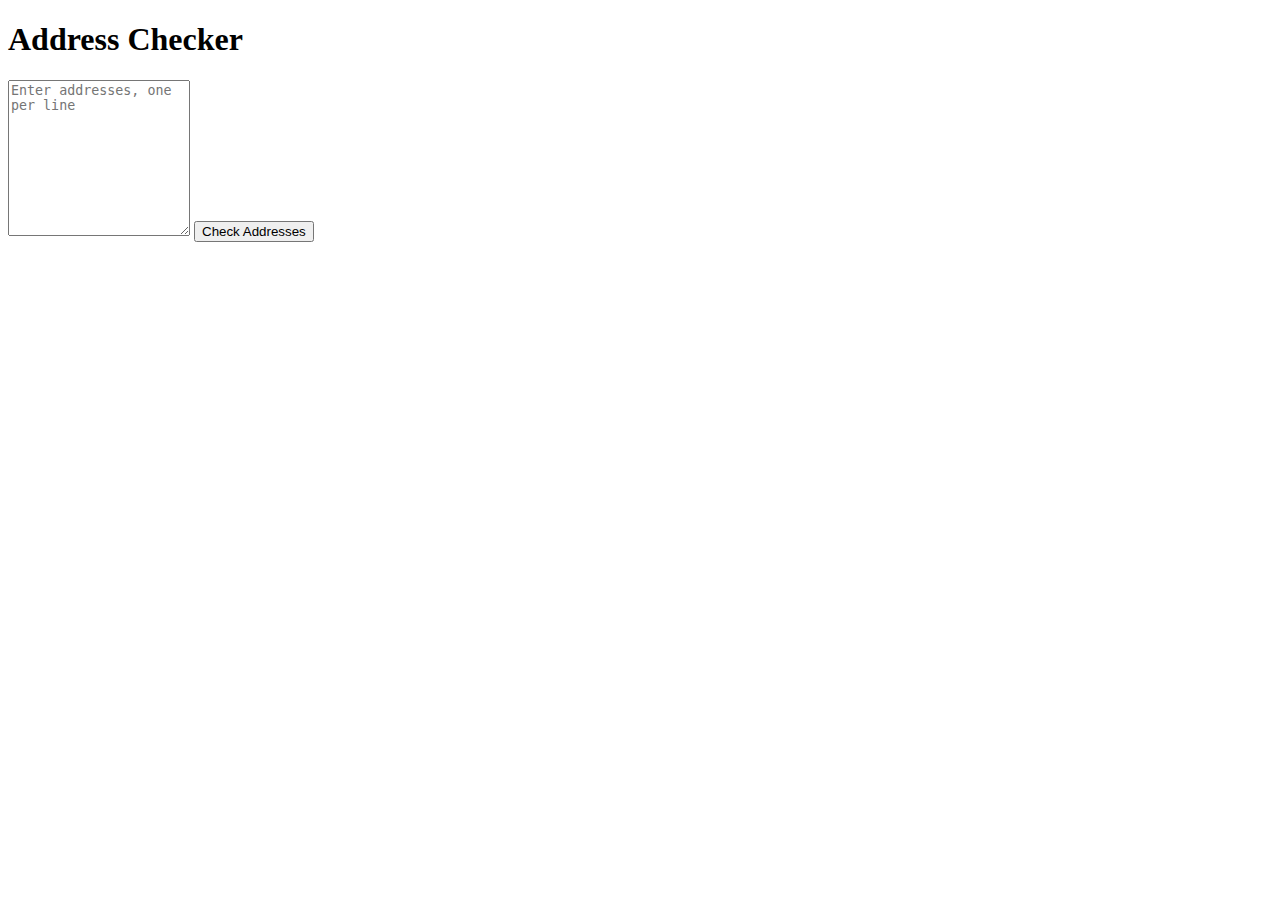
==== public/index.html @ 9db4bedc "Add files via upload" ====
<!DOCTYPE html>
<html lang="en">
<head>
  <meta charset="UTF-8" />
  <meta name="viewport" content="width=device-width, initial-scale=1.0" />
  <title>Address Checker</title>
  <link rel="stylesheet" href="/styles.css" />
</head>
<body>
  <div class="container">
    <h1>Address Checker</h1>
    <form id="addressForm">
      <textarea
        id="addresses"
        rows="10"
        placeholder="Enter addresses, one per line"
      ></textarea>
      <button type="submit">Check Addresses</button>
    </form>
    <div id="results"></div>
    <div id="download"></div>
  </div>

  <script>
    const form = document.getElementById("addressForm");
    const resultsDiv = document.getElementById("results");
    const downloadDiv = document.getElementById("download");

    form.addEventListener("submit", async (event) => {
      event.preventDefault();
      resultsDiv.innerHTML = "Processing...";
      downloadDiv.innerHTML = "";

      const addresses = document.getElementById("addresses").value
        .split("\n")
        .map((addr) => addr.trim())
        .filter((addr) => addr);

      if (addresses.length === 0) {
        resultsDiv.innerHTML = "<p style='color:red;'>No addresses provided.</p>";
        return;
      }

      try {
        const response = await fetch("/api/check-addresses", {
          method: "POST",
          headers: { "Content-Type": "application/json" },
          body: JSON.stringify({ addresses }),
        });

        const data = await response.json();
        if (!response.ok) {
          resultsDiv.innerHTML = `<p style='color:red;'>Error: ${data.error}</p>`;
          return;
        }

        let html = "<table><tr><th>Address</th><th>Wallet Rank</th><th>Whale</th><th>Priority</th><th>Fat Meter</th><th>Guaranteed Mint</th></tr>";
        data.forEach((row) => {
          html += `<tr>
            <td>${row.address}</td>
            <td>${row.walletRank || "N/A"}</td>
            <td>${row.whale || "N/A"}</td>
            <td>${row.priority || "N/A"}</td>
            <td>${row.fatMeter || "N/A"}</td>
            <td>${row.guaranteedMint || "N/A"}</td>
          </tr>`;
        });
        html += "</table>";

        resultsDiv.innerHTML = html;

        // Download CSV link
        const downloadLink = document.createElement("a");
        downloadLink.href = `/api/download-csv?data=${encodeURIComponent(
          JSON.stringify(data)
        )}`;
        downloadLink.innerText = "Download Results as CSV";
        downloadLink.download = "results.csv";
        downloadDiv.appendChild(downloadLink);
      } catch (err) {
        resultsDiv.innerHTML = `<p style='color:red;'>Error: ${err.message}</p>`;
      }
    });
  </script>
</body>
</html>
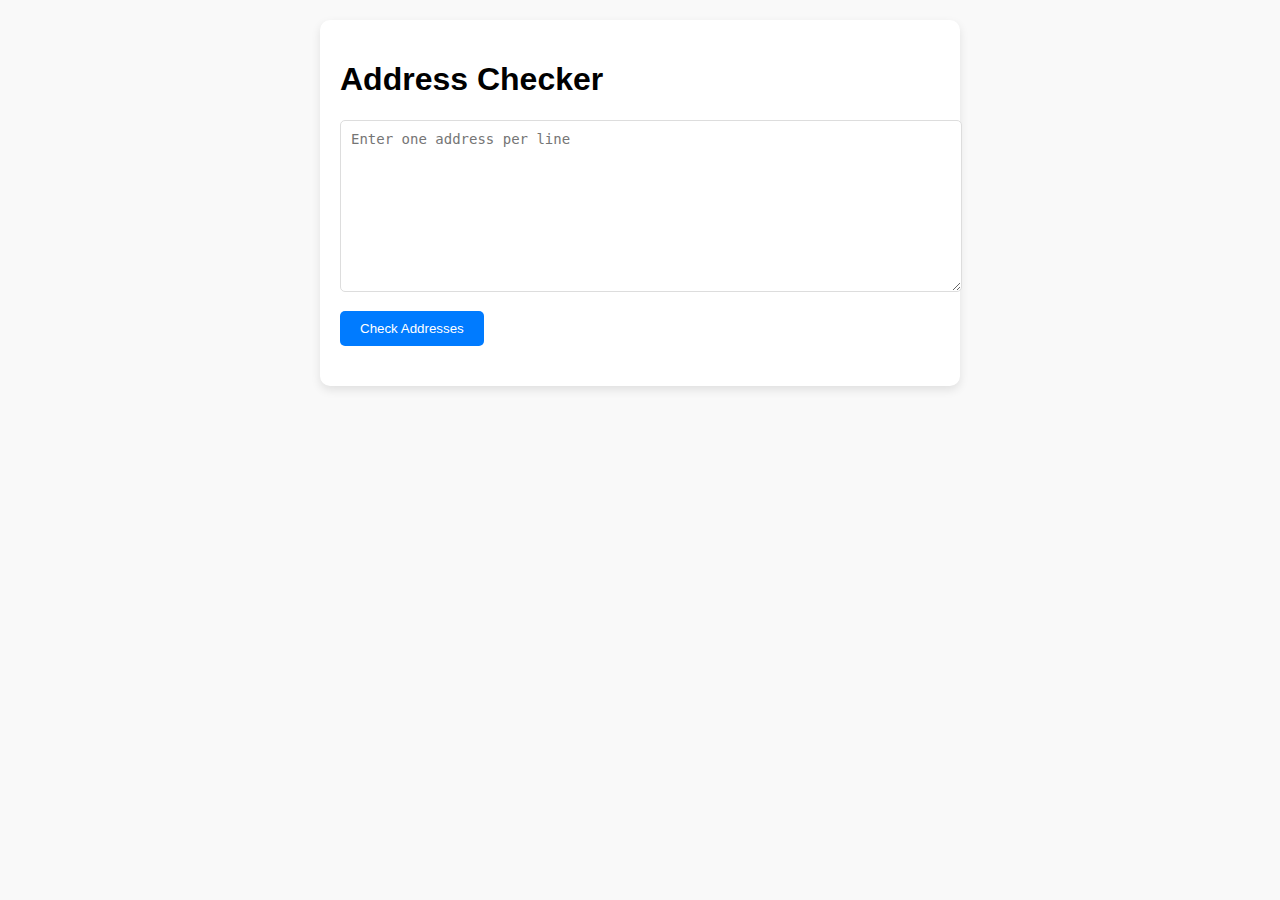
==== commit 882d1783: "Add files via upload" ====
--- a/public/index.html
+++ b/public/index.html
@@ -4,81 +4,131 @@
   <meta charset="UTF-8" />
   <meta name="viewport" content="width=device-width, initial-scale=1.0" />
   <title>Address Checker</title>
-  <link rel="stylesheet" href="/styles.css" />
+  <style>
+    body {
+      font-family: Arial, sans-serif;
+      margin: 0;
+      padding: 20px;
+      background-color: #f9f9f9;
+    }
+
+    .container {
+      max-width: 600px;
+      margin: auto;
+      padding: 20px;
+      background: #fff;
+      border-radius: 10px;
+      box-shadow: 0 4px 10px rgba(0, 0, 0, 0.1);
+    }
+
+    textarea {
+      width: 100%;
+      height: 150px;
+      margin-bottom: 15px;
+      padding: 10px;
+      font-size: 14px;
+      border: 1px solid #ddd;
+      border-radius: 5px;
+    }
+
+    button {
+      display: inline-block;
+      padding: 10px 20px;
+      background-color: #007bff;
+      color: #fff;
+      border: none;
+      border-radius: 5px;
+      cursor: pointer;
+    }
+
+    button:hover {
+      background-color: #0056b3;
+    }
+
+    .results {
+      margin-top: 20px;
+    }
+
+    .results table {
+      width: 100%;
+      border-collapse: collapse;
+    }
+
+    .results th, .results td {
+      border: 1px solid #ddd;
+      padding: 8px;
+      text-align: left;
+    }
+
+    .results th {
+      background-color: #f2f2f2;
+    }
+  </style>
 </head>
 <body>
   <div class="container">
     <h1>Address Checker</h1>
-    <form id="addressForm">
-      <textarea
-        id="addresses"
-        rows="10"
-        placeholder="Enter addresses, one per line"
-      ></textarea>
-      <button type="submit">Check Addresses</button>
-    </form>
-    <div id="results"></div>
-    <div id="download"></div>
+    <textarea id="addresses" placeholder="Enter one address per line"></textarea>
+    <button id="checkBtn">Check Addresses</button>
+    <div id="results" class="results"></div>
   </div>
 
   <script>
-    const form = document.getElementById("addressForm");
-    const resultsDiv = document.getElementById("results");
-    const downloadDiv = document.getElementById("download");
-
-    form.addEventListener("submit", async (event) => {
-      event.preventDefault();
-      resultsDiv.innerHTML = "Processing...";
-      downloadDiv.innerHTML = "";
-
-      const addresses = document.getElementById("addresses").value
-        .split("\n")
-        .map((addr) => addr.trim())
-        .filter((addr) => addr);
+    document.getElementById("checkBtn").addEventListener("click", async () => {
+      const addressesInput = document.getElementById("addresses").value.trim();
+      const addresses = addressesInput.split("\n").map((addr) => addr.trim()).filter((addr) => addr);
 
       if (addresses.length === 0) {
-        resultsDiv.innerHTML = "<p style='color:red;'>No addresses provided.</p>";
+        alert("Please enter at least one address.");
         return;
       }
 
+      document.getElementById("results").innerHTML = "Checking...";
+
       try {
-        const response = await fetch("/api/check-addresses", {
+        const response = await fetch("/api/address-checker", {
           method: "POST",
-          headers: { "Content-Type": "application/json" },
+          headers: {
+            "Content-Type": "application/json",
+          },
           body: JSON.stringify({ addresses }),
         });
 
-        const data = await response.json();
         if (!response.ok) {
-          resultsDiv.innerHTML = `<p style='color:red;'>Error: ${data.error}</p>`;
-          return;
+          throw new Error(`Server error: ${response.statusText}`);
         }
 
-        let html = "<table><tr><th>Address</th><th>Wallet Rank</th><th>Whale</th><th>Priority</th><th>Fat Meter</th><th>Guaranteed Mint</th></tr>";
+        const data = await response.json();
+        let html = `
+          <table>
+            <tr>
+              <th>Address</th>
+              <th>Wallet Rank</th>
+              <th>Whale</th>
+              <th>Priority</th>
+              <th>Fat Meter</th>
+              <th>Guaranteed Mint</th>
+            </tr>
+        `;
+
         data.forEach((row) => {
-          html += `<tr>
-            <td>${row.address}</td>
-            <td>${row.walletRank || "N/A"}</td>
-            <td>${row.whale || "N/A"}</td>
-            <td>${row.priority || "N/A"}</td>
-            <td>${row.fatMeter || "N/A"}</td>
-            <td>${row.guaranteedMint || "N/A"}</td>
-          </tr>`;
+          html += `
+            <tr>
+              <td>${row.address}</td>
+              <td>${row.walletRank || "N/A"}</td>
+              <td>${row.whale || "N/A"}</td>
+              <td>${row.priority || "N/A"}</td>
+              <td>${row.fatMeter || "N/A"}</td>
+              <td>${row.guaranteedMint || "N/A"}</td>
+            </tr>
+          `;
         });
+
         html += "</table>";
-
-        resultsDiv.innerHTML = html;
-
-        // Download CSV link
-        const downloadLink = document.createElement("a");
-        downloadLink.href = `/api/download-csv?data=${encodeURIComponent(
-          JSON.stringify(data)
-        )}`;
-        downloadLink.innerText = "Download Results as CSV";
-        downloadLink.download = "results.csv";
-        downloadDiv.appendChild(downloadLink);
-      } catch (err) {
-        resultsDiv.innerHTML = `<p style='color:red;'>Error: ${err.message}</p>`;
+        document.getElementById("results").innerHTML = html;
+      } catch (error) {
+        console.error("Error:", error);
+        document.getElementById("results").innerHTML = `<p style="color: red;">Failed to check addresses. Please try again later.</p>`;
       }
     });
   </script>
